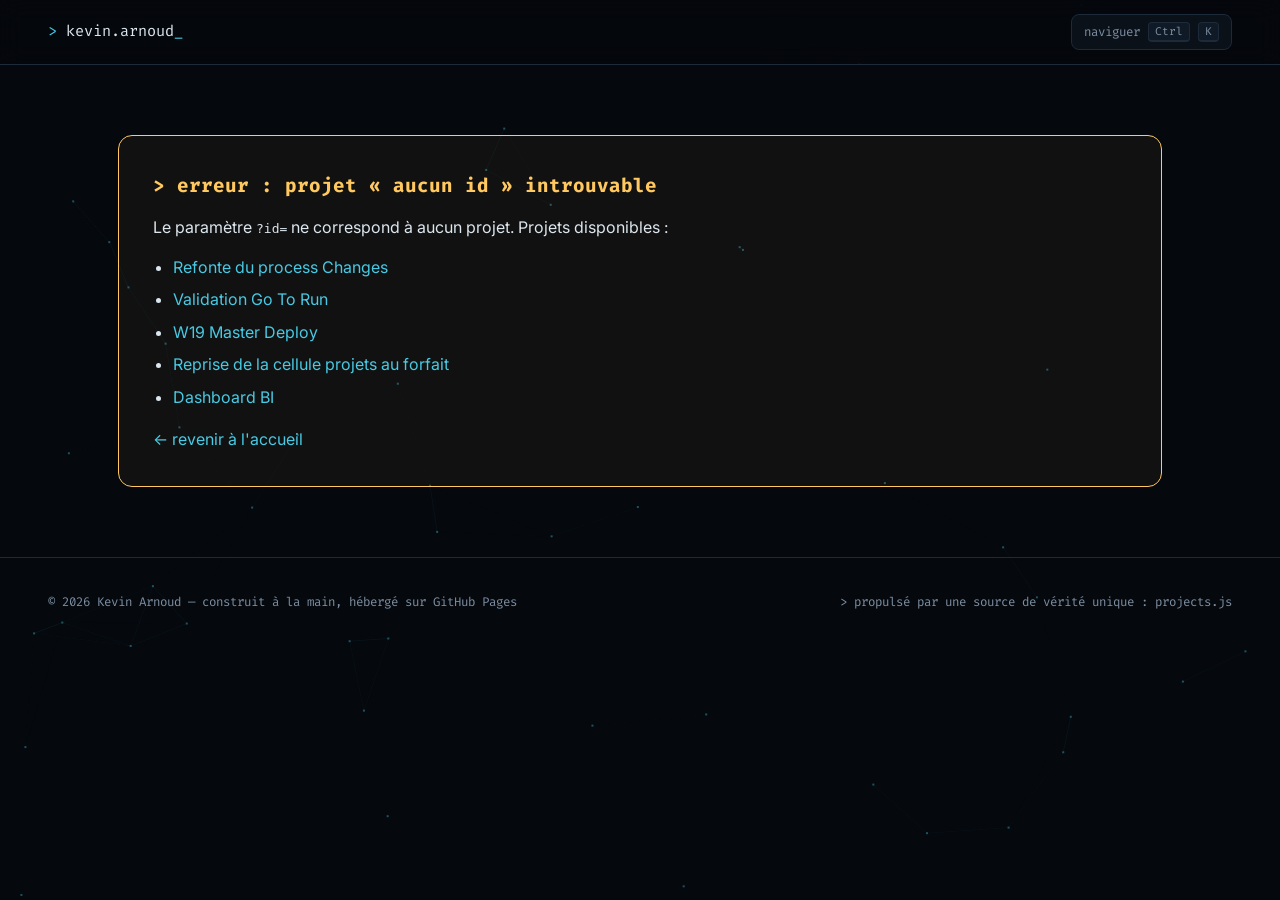
==== projet.html @ 6246d3cc "Portfolio v1 — squelette + 5 fiches projet" ====
<!DOCTYPE html>
<html lang="fr">
<head>
  <meta charset="UTF-8">
  <meta name="viewport" content="width=device-width, initial-scale=1.0">
  <title>Projet — Kevin Arnoud</title>
  <link rel="preconnect" href="https://fonts.googleapis.com">
  <link rel="preconnect" href="https://fonts.gstatic.com" crossorigin>
  <link href="https://fonts.googleapis.com/css2?family=Space+Grotesk:wght@500;700&family=Inter:wght@400;500&family=Fira+Code:wght@400;500&display=swap" rel="stylesheet">
  <link rel="stylesheet" href="assets/css/style.css">
</head>
<body>

  <canvas id="bg-net" aria-hidden="true"></canvas>

  <nav class="topbar">
    <a class="brand" href="index.html"><span class="prompt-sign">&gt;</span> kevin.arnoud<span class="prompt-sign">_</span></a>
    <button class="kbd-hint" type="button" aria-label="Ouvrir la navigation (Ctrl+K)">
      <span class="kbd-label">naviguer</span> <kbd>Ctrl</kbd><kbd>K</kbd>
    </button>
  </nav>

  <main class="wrap" id="fiche">
    <!-- Contenu injecté par assets/js/projet.js depuis data/projects.js
         selon le paramètre ?id=… — état d'erreur géré si id inconnu. -->
  </main>

  <div id="palette-overlay" role="dialog" aria-modal="true" aria-label="Navigation rapide">
    <div id="palette">
      <div id="palette-input-row">
        <span class="prompt-sign">&gt;</span>
        <input id="palette-input" type="text" placeholder="chercher un projet, une page…" autocomplete="off" spellcheck="false">
      </div>
      <div id="palette-list" role="listbox"></div>
      <div id="palette-foot">
        <span><kbd>↑</kbd><kbd>↓</kbd> naviguer</span>
        <span><kbd>Entrée</kbd> ouvrir</span>
        <span><kbd>Échap</kbd> fermer</span>
      </div>
    </div>
  </div>

  <footer>
    <span>© 2026 Kevin Arnoud — construit à la main, hébergé sur GitHub Pages</span>
    <span>&gt; propulsé par une source de vérité unique : projects.js</span>
  </footer>

  <script src="data/projects.js"></script>
  <script src="assets/js/main.js"></script>
  <script src="assets/js/projet.js"></script>
</body>
</html>
---- assets/css/style.css ----
/* ============================================================
   DESIGN SYSTEM — Portfolio Kevin Arnoud
   Héritage DC v1.3 (cyan #48cae4, Fira Code, métaphore terminal)
   Version évoluée : fond spatial profond, gradient cyan→violet,
   glow maîtrisé, micro-interactions.
   ============================================================ */

:root {
  /* -- Couleurs -- */
  --bg-0: #05080d;            /* fond de page (espace profond) */
  --bg-1: #0b1119;            /* cartes / surfaces */
  --bg-2: #101a26;            /* surfaces surélevées, terminal */
  --line: #1c2a3a;            /* bordures */
  --accent: #48cae4;          /* cyan — héritage DC v1.3 */
  --accent-2: #9d7bff;        /* violet électrique — évolution IA */
  --gradient: linear-gradient(100deg, var(--accent) 0%, var(--accent-2) 100%);
  --text: #dce6ee;
  --muted: #7d8fa3;
  --ok: #57e6a8;
  --warn: #ffc861;

  /* -- Typo -- */
  --font-display: 'Space Grotesk', 'Segoe UI', sans-serif;
  --font-body: 'Inter', 'Segoe UI', system-ui, sans-serif;
  --font-mono: 'Fira Code', 'Consolas', monospace;

  /* -- Rythme -- */
  --radius: 14px;
  --gap: 24px;
  --pad-page: clamp(20px, 4vw, 48px);
  --shadow-glow: 0 0 32px rgba(72, 202, 228, .12);
}

* { margin: 0; padding: 0; box-sizing: border-box; }

html { scroll-behavior: smooth; }

body {
  background: var(--bg-0);
  color: var(--text);
  font-family: var(--font-body);
  line-height: 1.65;
  -webkit-font-smoothing: antialiased;
  overflow-x: hidden;
}

::selection { background: rgba(72, 202, 228, .3); }

a { color: var(--accent); text-decoration: none; }
a:focus-visible, button:focus-visible, input:focus-visible, [tabindex]:focus-visible {
  outline: 2px solid var(--accent);
  outline-offset: 3px;
  border-radius: 4px;
}

.mono { font-family: var(--font-mono); }

/* ============================================================
   1. BOOT SEQUENCE (pré-roll ~1,5 s, skippable)
   ============================================================ */
#boot {
  position: fixed; inset: 0; z-index: 100;
  background: var(--bg-0);
  display: flex; align-items: center; justify-content: center;
  transition: opacity .45s ease;
  cursor: pointer;
}
#boot.done { opacity: 0; pointer-events: none; }
#boot-inner {
  font-family: var(--font-mono);
  font-size: clamp(.8rem, 2.4vw, 1rem);
  color: var(--accent);
  min-width: min(520px, 86vw);
}
#boot-inner .line { min-height: 1.7em; white-space: pre-wrap; }
#boot-inner .ok { color: var(--ok); }
#boot-inner .dim { color: var(--muted); }
#boot-skip {
  position: absolute; bottom: 28px; left: 50%; transform: translateX(-50%);
  font-family: var(--font-mono); font-size: .72rem; color: var(--muted);
  border: 1px solid var(--line); border-radius: 20px; padding: 6px 14px;
  background: transparent; cursor: pointer;
}
.cursor::after {
  content: "▋"; margin-left: 2px;
  animation: blink 1s steps(1) infinite;
}
@keyframes blink { 50% { opacity: 0; } }

/* ============================================================
   2. FOND CANVAS (constellation discrète)
   ============================================================ */
#bg-net {
  position: fixed; inset: 0; z-index: -1;
  opacity: .55;
}

/* ============================================================
   3. STRUCTURE / NAVBAR
   ============================================================ */
.wrap { max-width: 1140px; margin: 0 auto; padding: 0 var(--pad-page); }

.topbar {
  position: sticky; top: 0; z-index: 40;
  display: flex; align-items: center; justify-content: space-between;
  padding: 14px var(--pad-page);
  background: rgba(5, 8, 13, .72);
  backdrop-filter: blur(12px);
  border-bottom: 1px solid var(--line);
}
.brand {
  font-family: var(--font-mono); font-size: .95rem; color: var(--text);
}
.brand .prompt-sign { color: var(--accent); }
.kbd-hint {
  display: inline-flex; align-items: center; gap: 8px;
  font-family: var(--font-mono); font-size: .78rem; color: var(--muted);
  border: 1px solid var(--line); border-radius: 8px;
  padding: 7px 12px; background: var(--bg-1); cursor: pointer;
  transition: border-color .2s, color .2s, transform .2s;
}
.kbd-hint:hover { border-color: var(--accent); color: var(--accent); transform: translateY(-1px); }
.kbd-hint kbd {
  font-family: inherit; font-size: .7rem;
  border: 1px solid var(--line); border-bottom-width: 2px;
  border-radius: 4px; padding: 1px 6px; background: var(--bg-2);
}

/* ============================================================
   4. HERO
   ============================================================ */
.hero {
  min-height: calc(88vh - 60px);
  display: flex; flex-direction: column; justify-content: center;
  padding-top: 40px; padding-bottom: 60px;
}
.hero-eyebrow {
  font-family: var(--font-mono); font-size: .82rem; color: var(--muted);
  margin-bottom: 18px; letter-spacing: .04em;
}
.hero-eyebrow .ok { color: var(--ok); }
.hero h1 {
  font-family: var(--font-display);
  font-size: clamp(2.4rem, 7vw, 4.6rem);
  font-weight: 700; line-height: 1.06; letter-spacing: -.02em;
  margin-bottom: 22px;
}
.hero h1 .grad {
  background: var(--gradient);
  -webkit-background-clip: text; background-clip: text; color: transparent;
}
.hero-sub {
  max-width: 620px; color: var(--muted);
  font-size: clamp(1rem, 2.2vw, 1.15rem);
  margin-bottom: 34px;
}
.hero-ctas { display: flex; gap: 14px; flex-wrap: wrap; }
.btn {
  display: inline-flex; align-items: center; gap: 10px;
  font-family: var(--font-mono); font-size: .88rem;
  padding: 12px 22px; border-radius: 10px; cursor: pointer;
  border: 1px solid transparent; transition: transform .2s, box-shadow .2s, border-color .2s;
}
.btn:hover { transform: translateY(-2px); }
.btn-primary { background: var(--gradient); color: #041018; font-weight: 600; }
.btn-primary:hover { box-shadow: var(--shadow-glow); }
.btn-ghost { background: transparent; color: var(--text); border-color: var(--line); }
.btn-ghost:hover { border-color: var(--accent); color: var(--accent); }

/* Glitch reveal du titre (jouée une fois après le boot) */
.glitch-in { animation: glitchIn .7s cubic-bezier(.2,.8,.2,1) both; }
@keyframes glitchIn {
  0%   { opacity: 0; transform: translateY(14px) skewX(-4deg); filter: blur(6px); }
  55%  { opacity: 1; transform: translateY(-2px) skewX(1.5deg); filter: blur(0); }
  70%  { transform: translateX(-3px); }
  80%  { transform: translateX(2px); }
  100% { transform: none; }
}

/* ============================================================
   5. GRILLE PROJETS
   ============================================================ */
.section { padding: 70px 0; }
.section-head {
  display: flex; align-items: baseline; gap: 16px; margin-bottom: 34px;
}
.section-head h2 {
  font-family: var(--font-display); font-size: clamp(1.5rem, 3.4vw, 2.1rem);
  letter-spacing: -.01em;
}
.section-head .path {
  font-family: var(--font-mono); font-size: .8rem; color: var(--muted);
}

.grid-projets {
  display: grid; gap: var(--gap);
  grid-template-columns: repeat(auto-fill, minmax(300px, 1fr));
}
.card {
  position: relative;
  background: var(--bg-1);
  border: 1px solid var(--line);
  border-radius: var(--radius);
  padding: 26px 24px 22px;
  display: flex; flex-direction: column; gap: 14px;
  transition: transform .25s ease, border-color .25s ease, box-shadow .25s ease;
  overflow: hidden;
}
.card:hover {
  transform: translateY(-5px);
  border-color: rgba(72, 202, 228, .55);
  box-shadow: var(--shadow-glow);
}
.card::before {
  /* liseré gradient supérieur, révélé au survol */
  content: ""; position: absolute; top: 0; left: 0; right: 0; height: 2px;
  background: var(--gradient); opacity: 0; transition: opacity .25s;
}
.card:hover::before { opacity: 1; }
.card-num {
  font-family: var(--font-mono); font-size: .78rem; color: var(--muted);
}
.card h3 {
  font-family: var(--font-display); font-size: 1.25rem; line-height: 1.25;
}
.card p { color: var(--muted); font-size: .93rem; flex: 1; }
.card-stack { display: flex; flex-wrap: wrap; gap: 8px; }
.chip {
  font-family: var(--font-mono); font-size: .7rem;
  border: 1px solid var(--line); border-radius: 20px;
  padding: 4px 10px; color: var(--accent);
  background: rgba(72, 202, 228, .06);
}
.card-foot {
  display: flex; align-items: center; justify-content: space-between;
  font-family: var(--font-mono); font-size: .74rem;
  border-top: 1px solid var(--line); padding-top: 14px; color: var(--muted);
}
.badge-statut { display: inline-flex; align-items: center; gap: 6px; }
.badge-statut .dot { width: 7px; height: 7px; border-radius: 50%; }
.statut-confidentiel .dot { background: var(--warn); }
.statut-demo .dot { background: var(--ok); }
.card-cta { color: var(--accent); }

/* ============================================================
   6. RÉVÉLATIONS AU SCROLL
   ============================================================ */
.reveal { opacity: 0; transform: translateY(26px); transition: opacity .6s ease, transform .6s ease; }
.reveal.vu { opacity: 1; transform: none; }
.reveal:nth-child(2) { transition-delay: .08s; }
.reveal:nth-child(3) { transition-delay: .16s; }
.reveal:nth-child(4) { transition-delay: .24s; }
.reveal:nth-child(5) { transition-delay: .32s; }

/* ============================================================
   7. COMMAND PALETTE (signature du site)
   ============================================================ */
#palette-overlay {
  position: fixed; inset: 0; z-index: 90;
  background: rgba(3, 6, 10, .66); backdrop-filter: blur(4px);
  display: none; align-items: flex-start; justify-content: center;
  padding-top: min(18vh, 160px);
}
#palette-overlay.open { display: flex; }
#palette {
  width: min(620px, 92vw);
  background: var(--bg-2);
  border: 1px solid var(--line);
  border-radius: 14px;
  box-shadow: 0 24px 80px rgba(0,0,0,.6), var(--shadow-glow);
  overflow: hidden;
  animation: palettePop .22s cubic-bezier(.2,.9,.3,1.2) both;
}
@keyframes palettePop {
  from { opacity: 0; transform: translateY(-10px) scale(.98); }
  to   { opacity: 1; transform: none; }
}
#palette-input-row {
  display: flex; align-items: center; gap: 10px;
  padding: 16px 18px; border-bottom: 1px solid var(--line);
  font-family: var(--font-mono);
}
#palette-input-row .prompt-sign { color: var(--accent); }
#palette-input {
  flex: 1; background: transparent; border: 0; color: var(--text);
  font-family: var(--font-mono); font-size: .95rem;
}
#palette-input:focus { outline: none; }
#palette-list { max-height: 320px; overflow-y: auto; }
.palette-item {
  display: flex; align-items: center; justify-content: space-between; gap: 12px;
  padding: 12px 18px; cursor: pointer;
  font-size: .92rem;
  border-left: 2px solid transparent;
}
.palette-item .hint { font-family: var(--font-mono); font-size: .72rem; color: var(--muted); }
.palette-item.actif {
  background: rgba(72, 202, 228, .08);
  border-left-color: var(--accent);
}
.palette-vide {
  padding: 18px; color: var(--muted); font-size: .88rem; font-family: var(--font-mono);
}
#palette-foot {
  display: flex; gap: 16px; padding: 10px 18px;
  border-top: 1px solid var(--line);
  font-family: var(--font-mono); font-size: .7rem; color: var(--muted);
}
#palette-foot kbd {
  border: 1px solid var(--line); border-radius: 4px; padding: 0 5px;
  font-family: inherit;
}

/* ============================================================
   8. FICHE PROJET
   ============================================================ */
.fiche-head { padding: 60px 0 30px; }
.breadcrumb {
  font-family: var(--font-mono); font-size: .8rem; color: var(--muted);
  margin-bottom: 26px; display: inline-block;
}
.breadcrumb:hover { color: var(--accent); }
.fiche-head h1 {
  font-family: var(--font-display);
  font-size: clamp(1.9rem, 5vw, 3.2rem); line-height: 1.1;
  letter-spacing: -.02em; margin-bottom: 16px;
}
.fiche-head .pitch { max-width: 680px; color: var(--muted); font-size: 1.05rem; }

.kpi-row {
  display: grid; grid-template-columns: repeat(auto-fit, minmax(150px, 1fr));
  gap: var(--gap); margin: 36px 0;
}
.kpi {
  background: var(--bg-1); border: 1px solid var(--line); border-radius: var(--radius);
  padding: 20px; text-align: center;
}
.kpi .val {
  font-family: var(--font-display); font-size: 1.9rem; font-weight: 700;
  background: var(--gradient);
  -webkit-background-clip: text; background-clip: text; color: transparent;
}
.kpi .lab { font-size: .8rem; color: var(--muted); margin-top: 4px; }

.fiche-placeholder {
  border: 1px dashed var(--line); border-radius: var(--radius);
  padding: 40px; text-align: center; color: var(--muted);
  font-family: var(--font-mono); font-size: .9rem;
  margin: 30px 0 70px;
}

/* État d'erreur Poka-Yoke (id de projet inconnu) */
.fiche-erreur {
  margin: 70px 0; padding: 34px;
  border: 1px solid var(--warn); border-radius: var(--radius);
  background: rgba(255, 200, 97, .05);
}
.fiche-erreur h1 { font-family: var(--font-mono); font-size: 1.2rem; color: var(--warn); margin-bottom: 12px; }
.fiche-erreur ul { margin: 14px 0 0 20px; }
.fiche-erreur li { margin: 6px 0; }

/* ============================================================
   9. FOOTER
   ============================================================ */
footer {
  border-top: 1px solid var(--line);
  padding: 34px var(--pad-page);
  display: flex; justify-content: space-between; gap: 16px; flex-wrap: wrap;
  font-family: var(--font-mono); font-size: .78rem; color: var(--muted);
}

/* ============================================================
   10. ACCESSIBILITÉ & MOBILE
   ============================================================ */
@media (prefers-reduced-motion: reduce) {
  html { scroll-behavior: auto; }
  *, *::before, *::after { animation-duration: .01ms !important; transition-duration: .01ms !important; }
  .reveal { opacity: 1; transform: none; }
}
@media (max-width: 640px) {
  .hero { min-height: 72vh; }
  .kbd-hint .kbd-label { display: none; } /* icône seule sur mobile */
}

/* ============================================================
   11. SECTIONS DE FICHE COMPLÈTE (Phase 2)
   ============================================================ */
.fiche-section { margin: 0 0 46px; max-width: 760px; }
.fiche-section h2 {
  font-family: var(--font-display); font-size: 1.35rem;
  margin-bottom: 14px; letter-spacing: -.01em;
  display: flex; align-items: center; gap: 12px;
}
.fiche-section h2::before {
  content: "//"; font-family: var(--font-mono);
  font-size: .95rem; color: var(--accent);
}
.fiche-section p { color: var(--text); opacity: .92; margin-bottom: 12px; }
.fiche-section strong { color: var(--accent); font-weight: 600; }
.fiche-section em { color: var(--accent-2); font-style: normal; }

.schema {
  margin: 22px 0 6px; padding: 22px;
  background: var(--bg-1); border: 1px solid var(--line); border-radius: var(--radius);
}
.schema svg { width: 100%; height: auto; display: block; }
.schema .sch-boites rect {
  fill: var(--bg-2); stroke: var(--line); stroke-width: 1.5;
}
.schema .sch-boites rect.sch-core { stroke: var(--accent); }
.schema .sch-boites text {
  fill: var(--text); font-family: var(--font-mono); font-size: 15px;
  text-anchor: middle;
}
.schema .sch-boites text.sch-sub { fill: var(--muted); font-size: 12px; }
.schema .sch-fleches { color: var(--accent); opacity: .75; }
.schema .sch-sortie circle { fill: var(--accent-2); }
.schema figcaption {
  margin-top: 12px; font-family: var(--font-mono); font-size: .74rem; color: var(--muted);
  text-align: center;
}

.encart-confid {
  margin: 10px 0 70px; padding: 20px 24px; max-width: 760px;
  border: 1px solid var(--line); border-left: 3px solid var(--warn);
  border-radius: 0 var(--radius) var(--radius) 0;
  background: rgba(255, 200, 97, .04);
  color: var(--muted); font-size: .92rem;
}
.encart-confid strong { color: var(--warn); font-weight: 600; }

/* -- Schéma avant/après (fiche changes) -- */
.schema .sch-lane {
  font-family: var(--font-mono); font-size: 13px; letter-spacing: .06em;
}
.schema .sch-lane-avant { fill: var(--warn); }
.schema .sch-lane-apres { fill: var(--ok); }
.schema .sch-avant { opacity: .5; }
.schema .sch-avant .sch-fleches { color: var(--muted); }

/* -- Schéma go-to-run : boîte décision -- */
.schema .sch-boites rect.sch-go { stroke: var(--ok); }

/* -- Schéma w19 : ligne de cadence -- */
.schema .sch-cadence {
  fill: var(--accent-2); font-family: var(--font-mono); font-size: 15px;
  text-anchor: middle;
}

/* ============================================================
   12. BLOC DÉMONSTRATEUR (fiches avec démo live)
   ============================================================ */
.demo-bloc { max-width: 760px; }
.demo-media {
  border: 1px solid var(--line); border-radius: var(--radius);
  overflow: hidden; background: var(--bg-1);
}
.demo-media video { display: block; width: 100%; height: auto; }
.demo-media.demo-live { aspect-ratio: 16 / 9; }
.demo-media iframe { display: block; width: 100%; height: 100%; border: 0; }
.demo-actions { display: flex; gap: 14px; flex-wrap: wrap; margin-top: 16px; }
.demo-note {
  margin-top: 10px; font-family: var(--font-mono); font-size: .76rem; color: var(--muted);
}
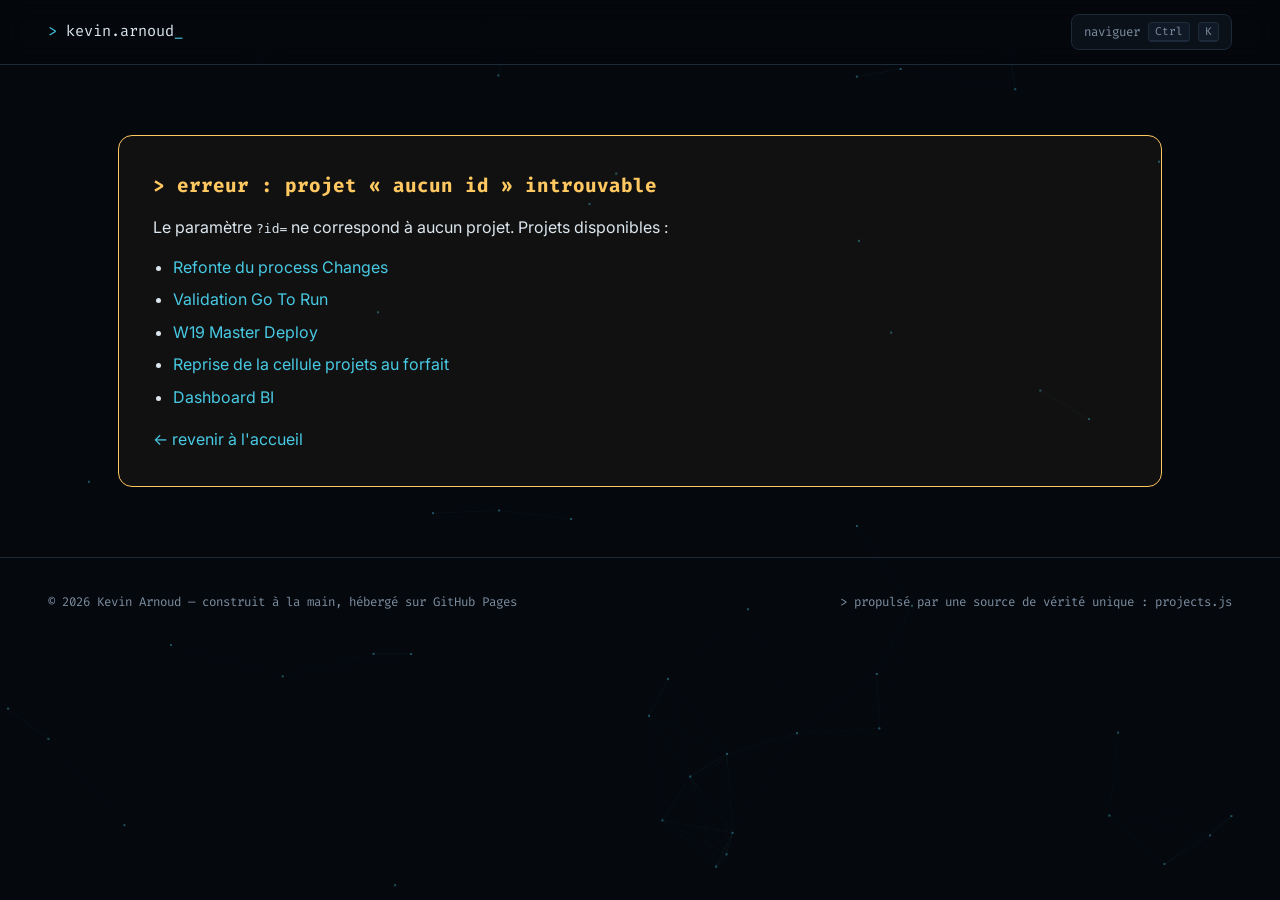
==== commit d0f34133: "Add files via upload" ====
--- a/projet.html
+++ b/projet.html
@@ -4,6 +4,13 @@
   <meta charset="UTF-8">
   <meta name="viewport" content="width=device-width, initial-scale=1.0">
   <title>Projet — Kevin Arnoud</title>
+  <link rel="icon" type="image/svg+xml" href="assets/favicon.svg">
+  <meta property="og:type" content="website">
+  <meta property="og:title" content="Kevin Arnoud — Portfolio · Ingénierie système · Power Platform · IA">
+  <meta property="og:description" content="5 projets d'automatisation et de pilotage par la donnée : Power Platform, PowerShell, BI et IA — avec démos.">
+  <meta property="og:url" content="https://kevinarnoud.github.io/projet.html">
+  <meta property="og:image" content="https://kevinarnoud.github.io/assets/og-image.png">
+  <meta name="twitter:card" content="summary_large_image">
   <link rel="preconnect" href="https://fonts.googleapis.com">
   <link rel="preconnect" href="https://fonts.gstatic.com" crossorigin>
   <link href="https://fonts.googleapis.com/css2?family=Space+Grotesk:wght@500;700&family=Inter:wght@400;500&family=Fira+Code:wght@400;500&display=swap" rel="stylesheet">
